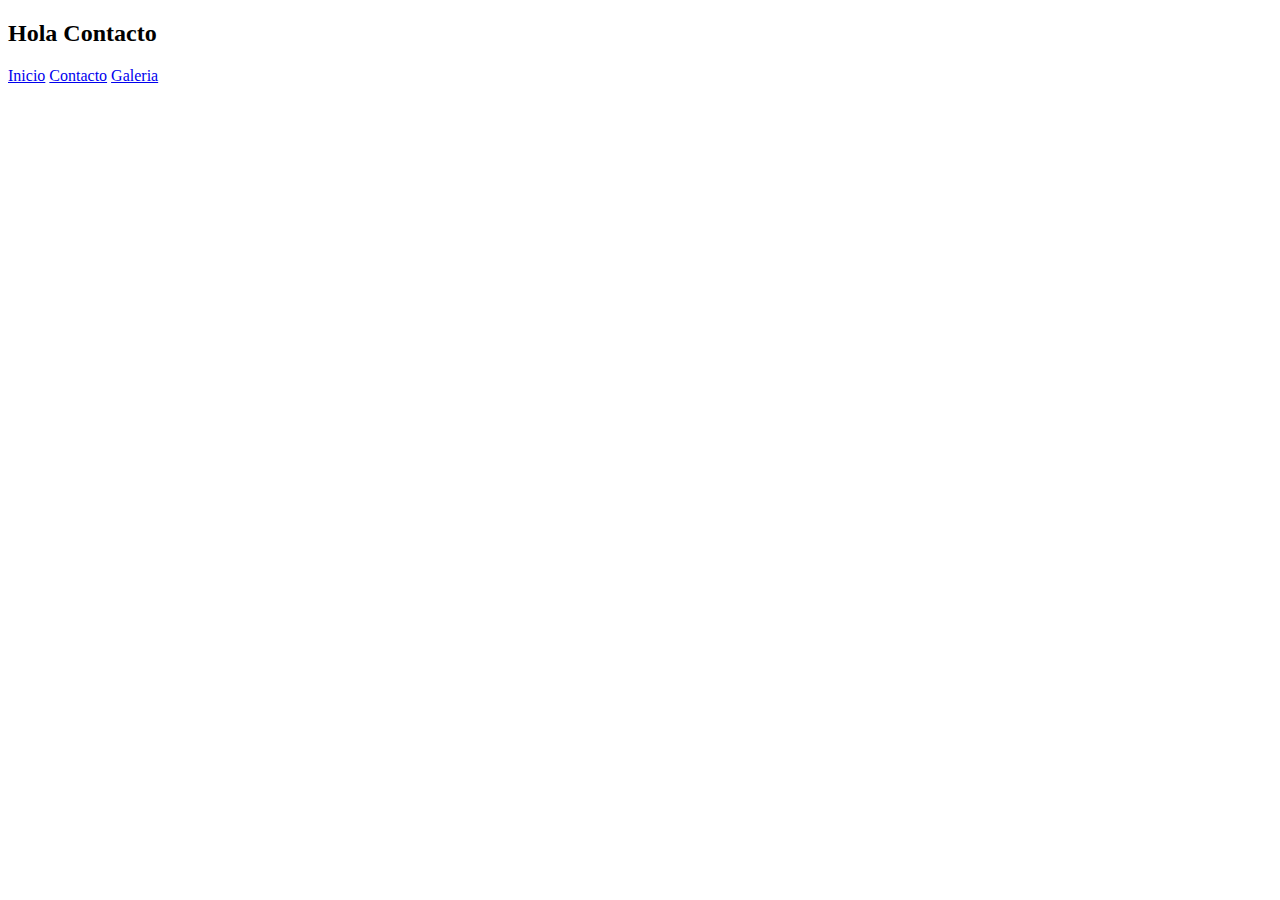
==== contacto.html @ c3d092a9 "pagina aleria y links" ====
<!DOCTYPE html>
<html lang="en">

<head>
    <meta charset="UTF-8">
    <meta name="viewport" content="width=device-width, initial-scale=1.0">
    <link rel="stylesheet" href="css/style.css">
    <title>Document</title>
</head>

<body>

    <div>
        <h2></h2>
    </div>
    <div>
        <h2>Hola Contacto</h2>
        <a href="index.html">Inicio</a>
        <a href="contacto.html">Contacto</a>
        <a href="galeria.html">Galeria</a>
    </div>
    <div>
        <h2></h2>
    </div>
</body>

</html>
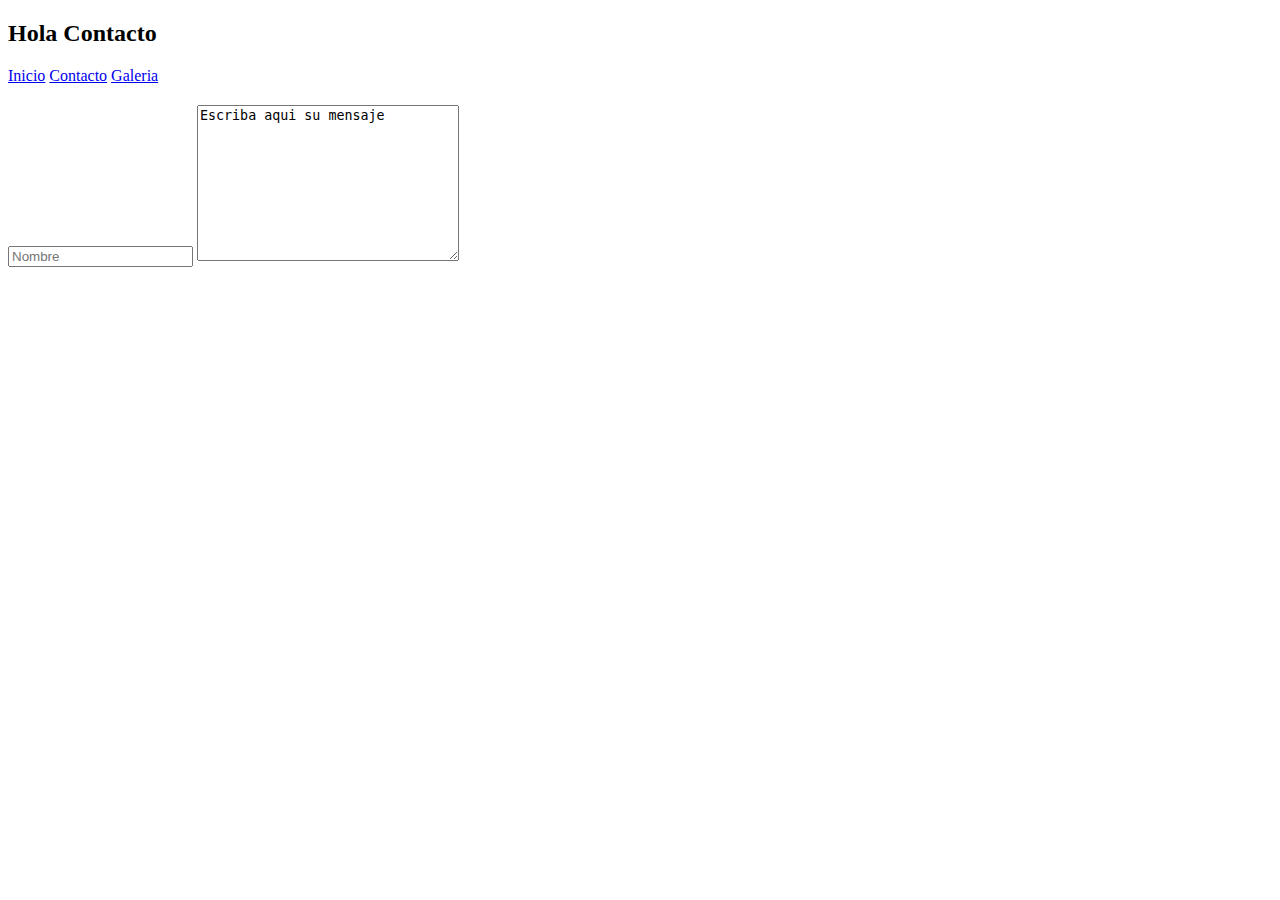
==== commit a2964997: "formulario incluido, a falta de imagen" ====
--- a/contacto.html
+++ b/contacto.html
@@ -21,6 +21,10 @@
     </div>
     <div>
         <h2></h2>
+        <form action="">
+            <input type="text" placeholder="Nombre">
+            <textarea name="texto" id="" cols="30" rows="10">Escriba aqui su mensaje</textarea>
+        </form>
     </div>
 </body>
 
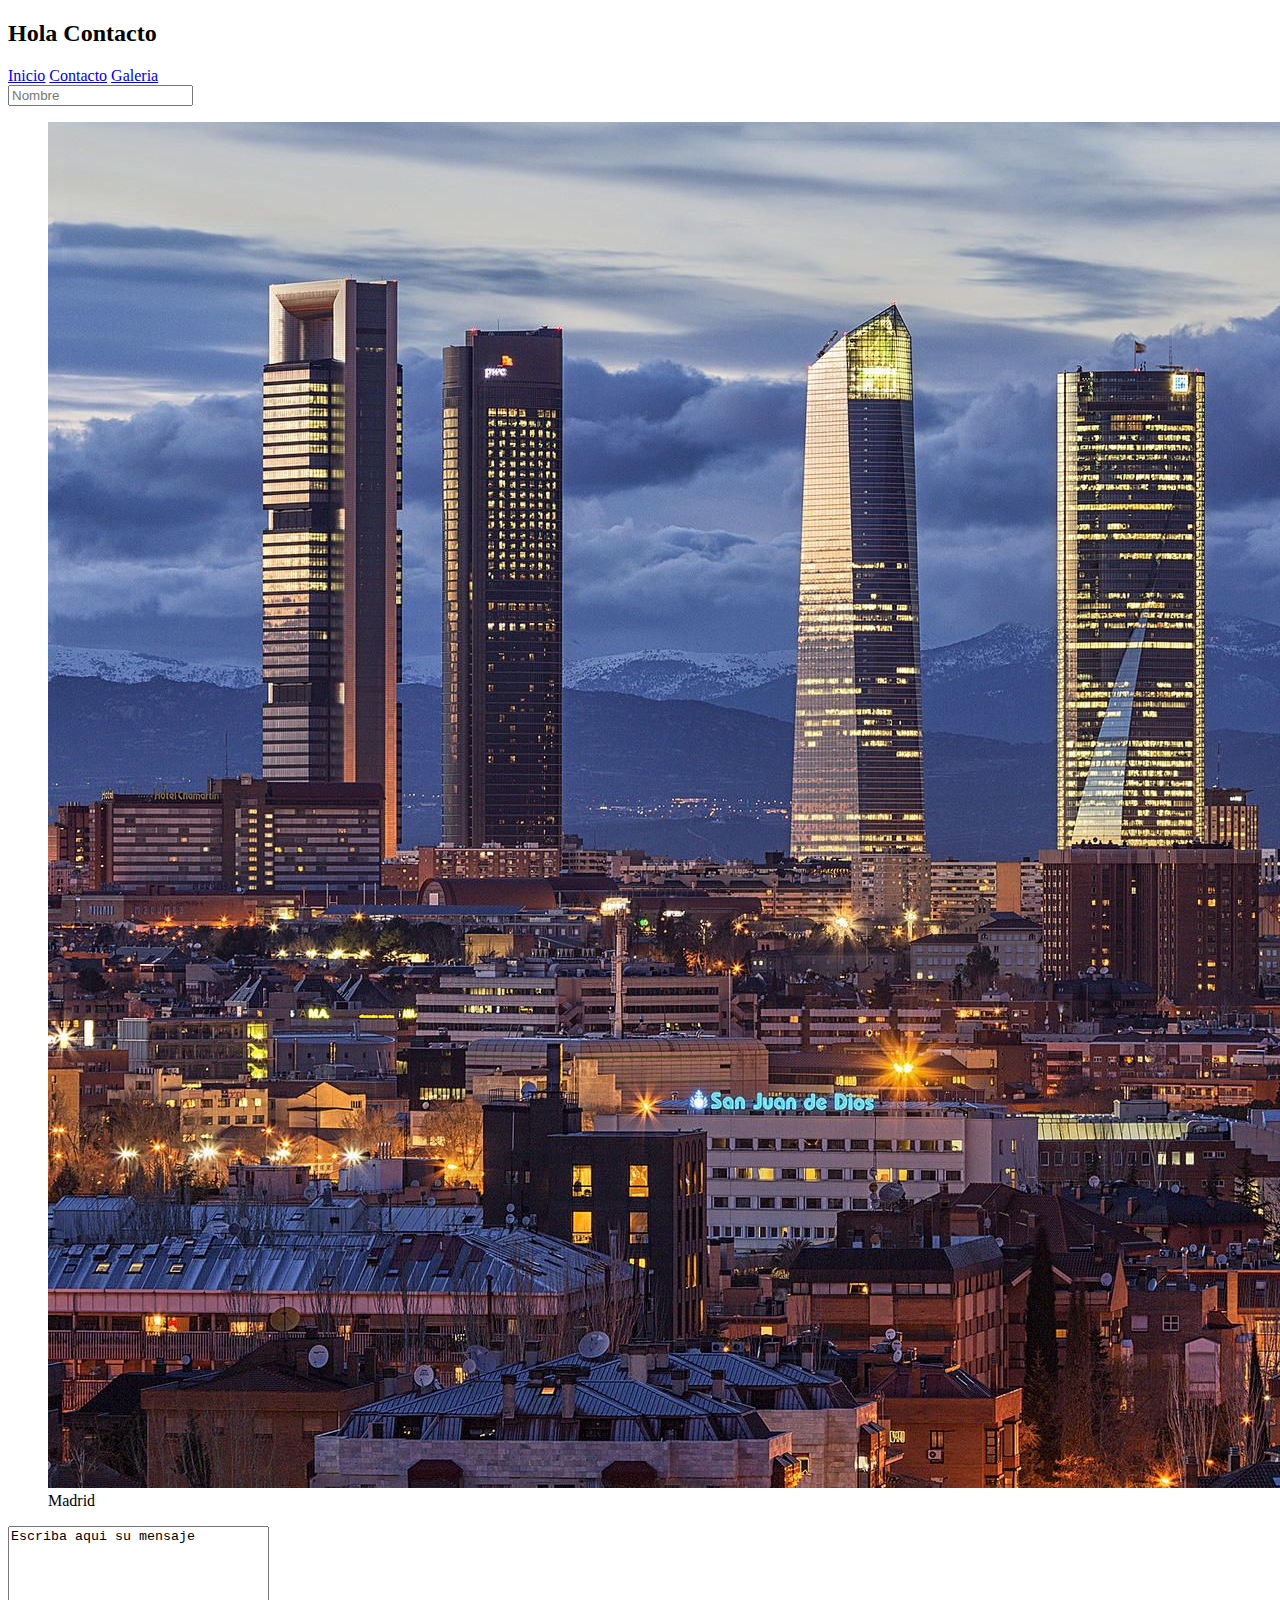
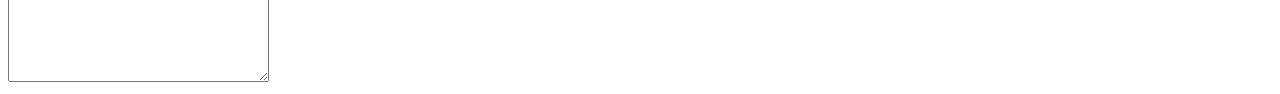
==== commit 45827045: "terminar commits antes de crear ramas" ====
--- a/contacto.html
+++ b/contacto.html
@@ -11,19 +11,23 @@
 <body>
 
     <div>
-        <h2></h2>
-    </div>
-    <div>
         <h2>Hola Contacto</h2>
         <a href="index.html">Inicio</a>
         <a href="contacto.html">Contacto</a>
         <a href="galeria.html">Galeria</a>
     </div>
     <div>
-        <h2></h2>
         <form action="">
-            <input type="text" placeholder="Nombre">
-            <textarea name="texto" id="" cols="30" rows="10">Escriba aqui su mensaje</textarea>
+            <label>
+                <input type="text" placeholder="Nombre">
+            </label>
+            <figure>
+                <img src="mad2.jpg" alt="">
+                <figcaption>Madrid</figcaption>
+            </figure>
+            <label>
+                <textarea name="texto" id="" cols="30" rows="10">Escriba aqui su mensaje</textarea>
+            </label>
         </form>
     </div>
 </body>
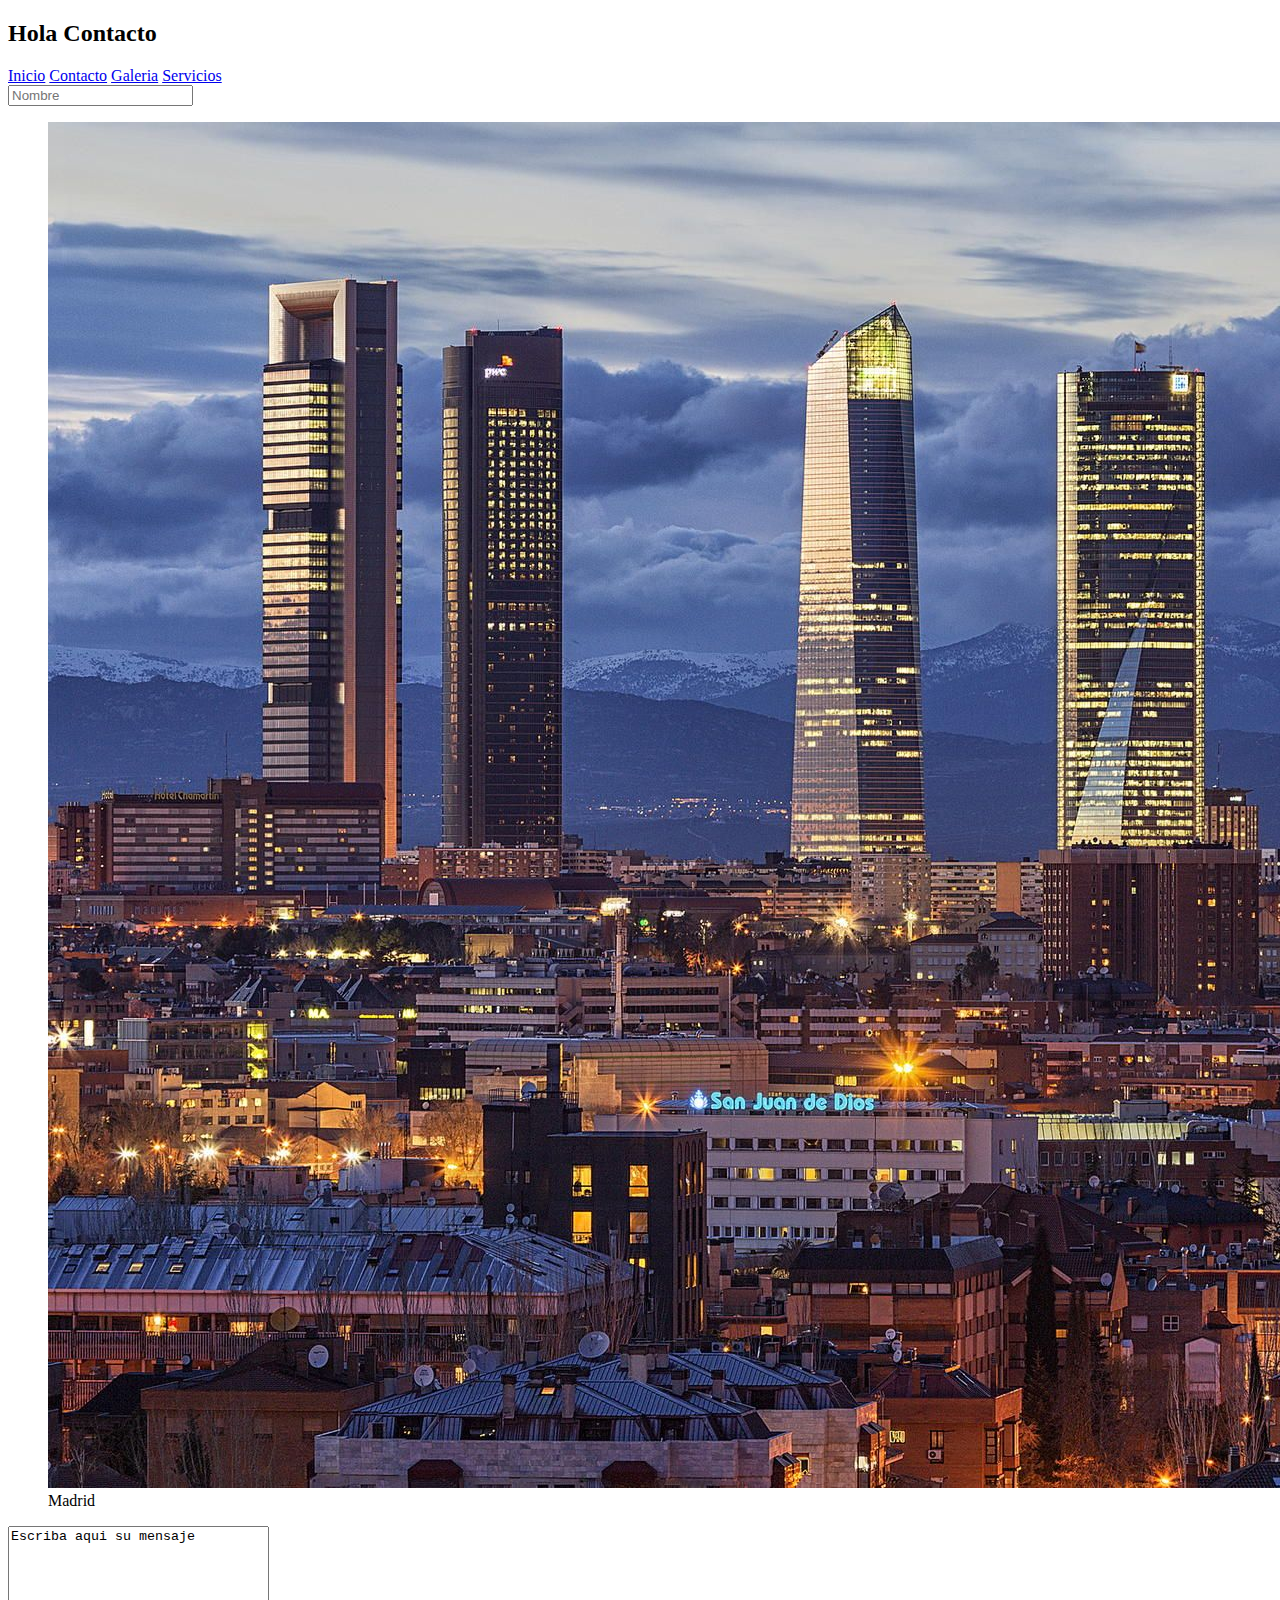
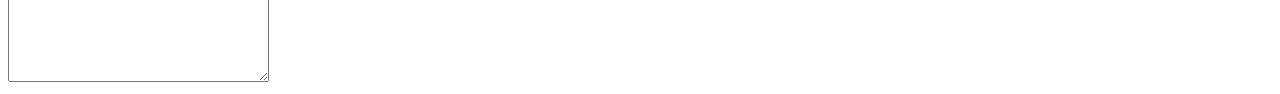
==== commit 9d4b2e6f: "incluir menu servicios a todas las paginas" ====
--- a/contacto.html
+++ b/contacto.html
@@ -15,6 +15,7 @@
         <a href="index.html">Inicio</a>
         <a href="contacto.html">Contacto</a>
         <a href="galeria.html">Galeria</a>
+        <a href="servicios.html">Servicios</a>
     </div>
     <div>
         <form action="">
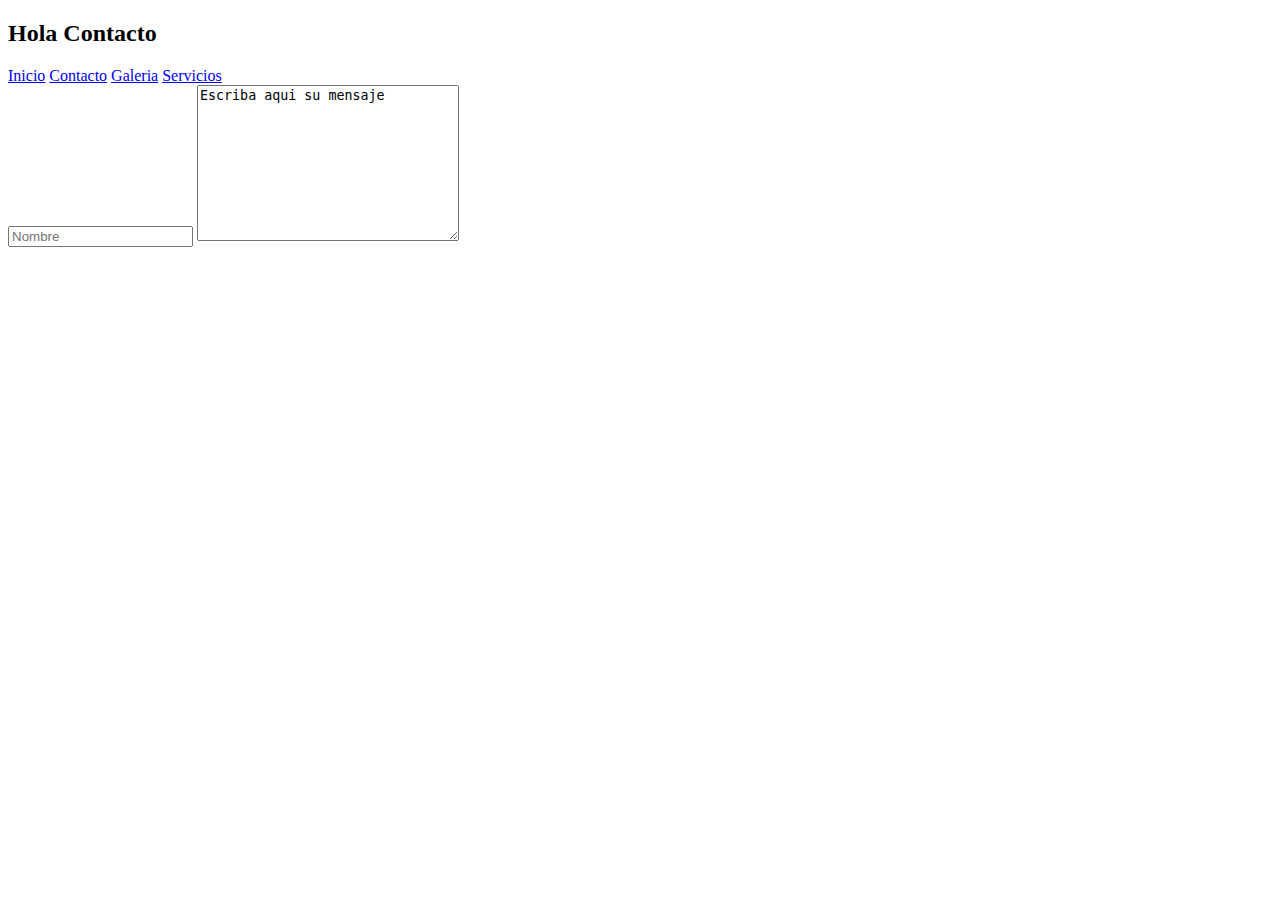
==== commit 6770392a: "mapa de goolge" ====
--- a/contacto.html
+++ b/contacto.html
@@ -22,13 +22,17 @@
             <label>
                 <input type="text" placeholder="Nombre">
             </label>
-            <figure>
-                <img src="mad2.jpg" alt="">
-                <figcaption>Madrid</figcaption>
-            </figure>
+
             <label>
                 <textarea name="texto" id="" cols="30" rows="10">Escriba aqui su mensaje</textarea>
             </label>
+            <div>
+                <iframe
+                    src="https://www.google.com/maps/embed?pb=!1m14!1m12!1m3!1d3037.394360297603!2d-3.7162749843509544!3d40.422265763226235!2m3!1f0!2f0!3f0!3m2!1i1024!2i768!4f13.1!5e0!3m2!1ses!2ses!4v1593678941485!5m2!1ses!2ses"
+                    width="600" height="450" frameborder="0" style="border:0;" allowfullscreen="" aria-hidden="false"
+                    tabindex="0"></iframe>
+            </div>
+
         </form>
     </div>
 </body>
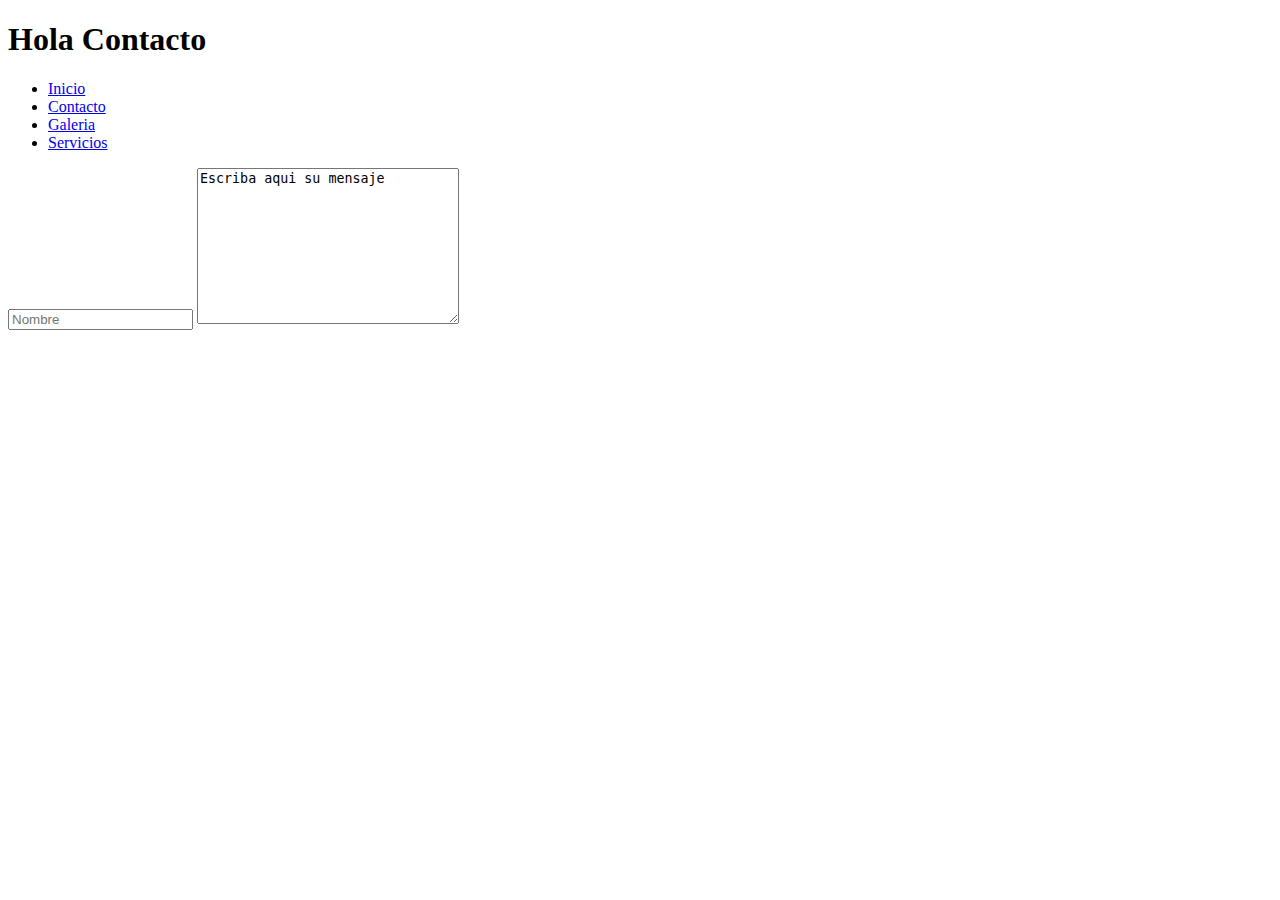
==== commit f1852858: "Rediseño de menus y correcion de errores" ====
--- a/contacto.html
+++ b/contacto.html
@@ -11,11 +11,15 @@
 <body>
 
     <div>
-        <h2>Hola Contacto</h2>
-        <a href="index.html">Inicio</a>
-        <a href="contacto.html">Contacto</a>
-        <a href="galeria.html">Galeria</a>
-        <a href="servicios.html">Servicios</a>
+        <h1>Hola Contacto</h1>
+        <nav>
+            <ul>
+                <li><a href="index.html">Inicio</a></li>
+                <li><a href="contacto.html">Contacto</a></li>
+                <li><a href="galeria.html">Galeria</a></li>
+                <li><a href="servicios.html">Servicios</a></li>
+            </ul>
+        </nav>
     </div>
     <div>
         <form action="">
